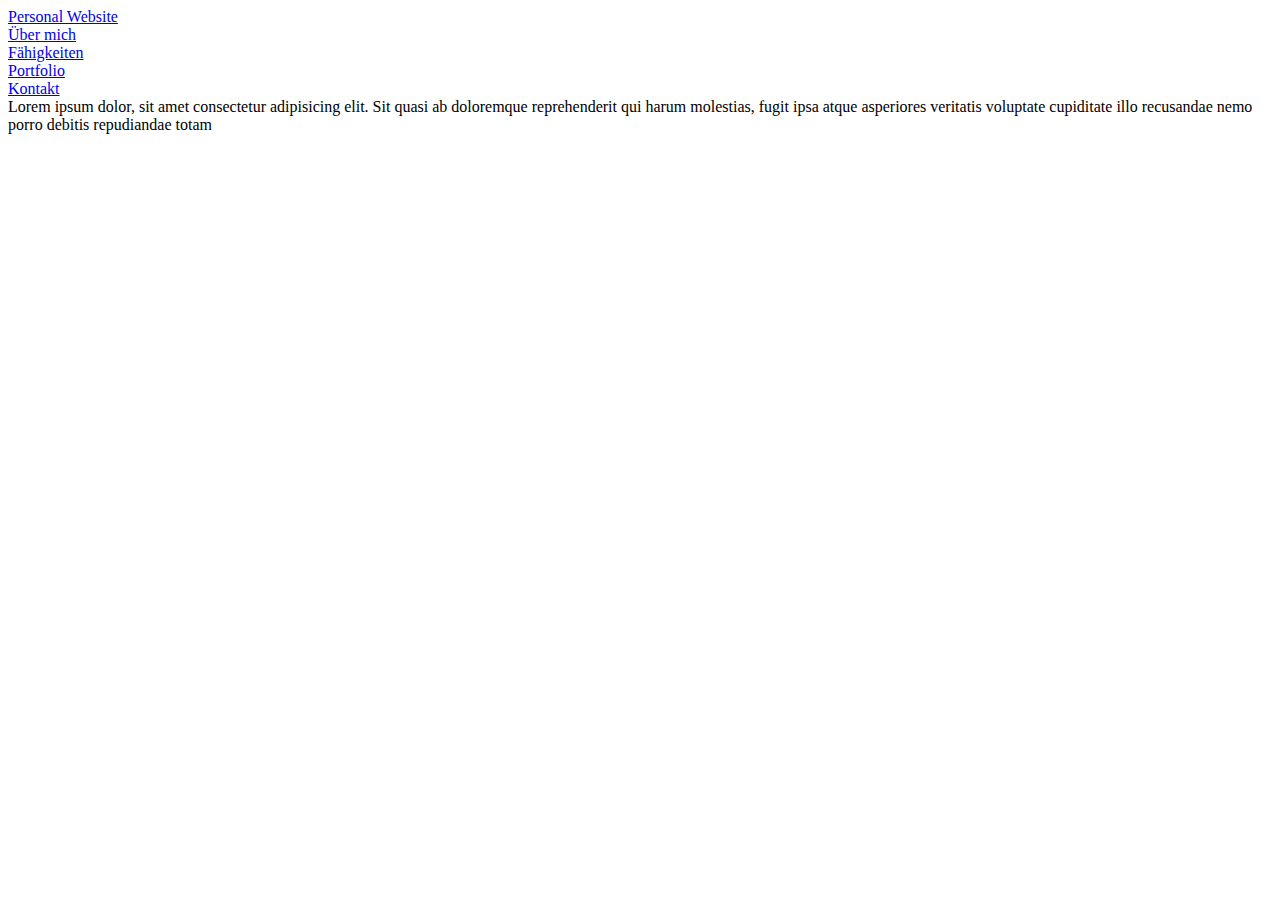
==== index.html @ b16df409 "init styles" ====
<!DOCTYPE html>
<html lang="de">
  <head>
    <meta charset="UTF-8" />
    <meta http-equiv="X-UA-Compatible" content="IE=edge" />
    <meta name="viewport" content="width=device-width, initial-scale=1.0" />
    <title>Personal Website</title>
    <link rel="stylesheet" href="./styles/style.scss" />
  </head>
  <body>
    <!-- Navigation -->
    <section class="head-line">
      <div><a class="nav-item" href="index.html">Personal Website</a></div>
      <div class="navbar">
        <div class="nav-item">
          <a href="./Pages/UeberMich.html">Über mich</a>
        </div>
        <div class="nav-item">
          <a href="./Pages/Faehigkeiten.html">Fähigkeiten</a>
        </div>
        <div class="nav-item">
          <a href="./Pages/Portfolio.html">Portfolio</a>
        </div>
        <div class="nav-item"><a href="./Pages/Kontakt.html">Kontakt</a></div>
      </div>
    </section>
    <!-- Content -->
    <section class="content">
      <div class="text introduction">
        Lorem ipsum dolor, sit amet consectetur adipisicing elit. Sit quasi ab
        doloremque reprehenderit qui harum molestias, fugit ipsa atque
        asperiores veritatis voluptate cupiditate illo recusandae nemo porro
        debitis repudiandae totam
      </div>
    </section>
  </body>
</html>
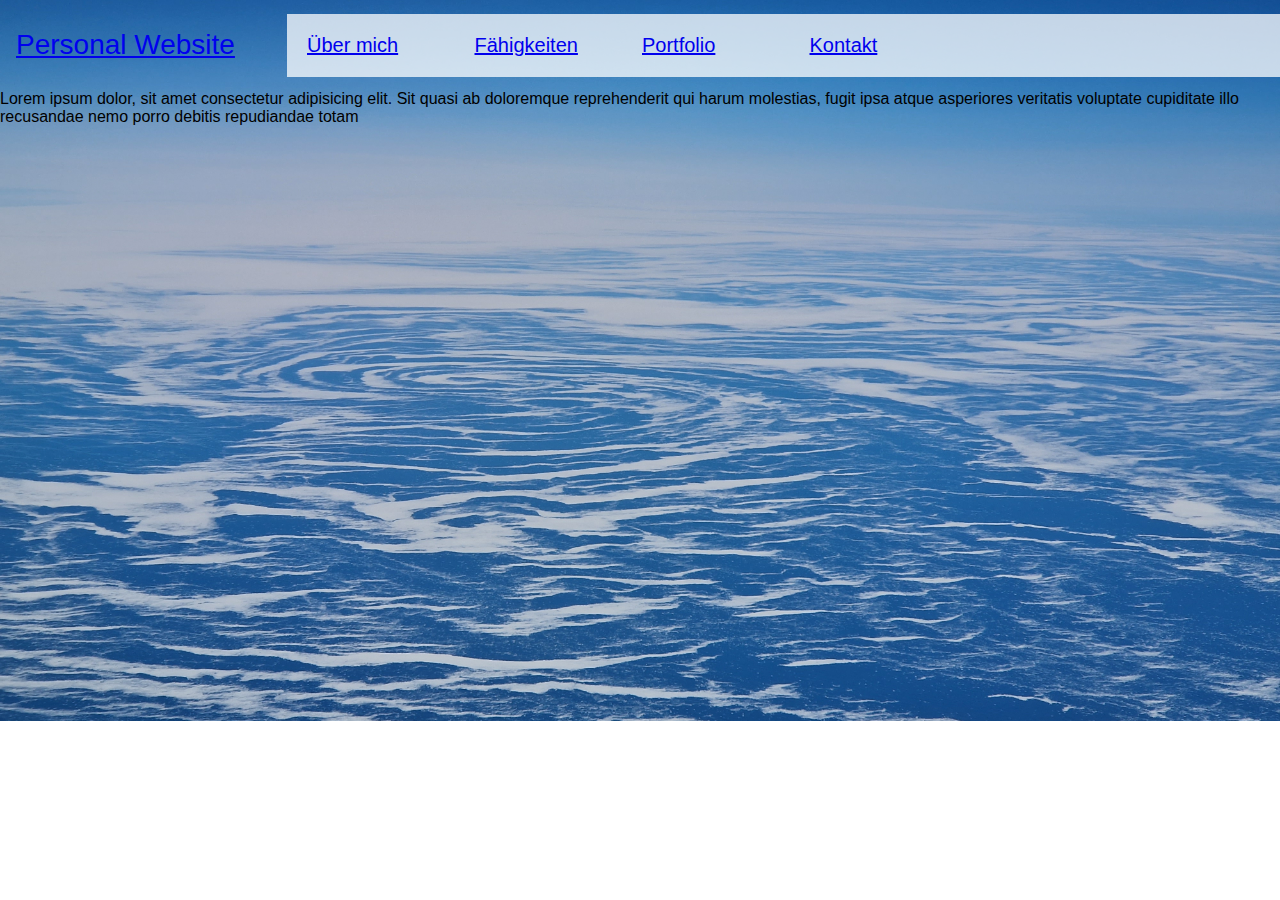
==== commit 2438167c: "New Backend in Navigation Bar" ====
--- a/index.html
+++ b/index.html
@@ -5,23 +5,25 @@
     <meta http-equiv="X-UA-Compatible" content="IE=edge" />
     <meta name="viewport" content="width=device-width, initial-scale=1.0" />
     <title>Personal Website</title>
-    <link rel="stylesheet" href="./styles/style.scss" />
+    <link rel="stylesheet" href="./styles/style.css" />
   </head>
   <body>
     <!-- Navigation -->
-    <section class="head-line">
-      <div><a class="nav-item" href="index.html">Personal Website</a></div>
-      <div class="navbar">
-        <div class="nav-item">
-          <a href="./Pages/UeberMich.html">Über mich</a>
-        </div>
-        <div class="nav-item">
-          <a href="./Pages/Faehigkeiten.html">Fähigkeiten</a>
-        </div>
-        <div class="nav-item">
-          <a href="./Pages/Portfolio.html">Portfolio</a>
-        </div>
-        <div class="nav-item"><a href="./Pages/Kontakt.html">Kontakt</a></div>
+    <section class="navbar">
+      <div class="nav-item nav-home">
+        <a href="index.html">Personal Website</a>
+      </div>
+      <div class="nav-item nav-page">
+        <a href="./Pages/UeberMich.html">Über mich</a>
+      </div>
+      <div class="nav-item nav-page">
+        <a href="./Pages/Faehigkeiten.html">Fähigkeiten</a>
+      </div>
+      <div class="nav-item nav-page">
+        <a href="./Pages/Portfolio.html">Portfolio</a>
+      </div>
+      <div class="nav-item nav-page nav-page-last">
+        <a href="./Pages/Kontakt.html">Kontakt</a>
       </div>
     </section>
     <!-- Content -->
--- a/styles/style.css
+++ b/styles/style.css
@@ -0,0 +1,34 @@
+body {
+  background-image: url("../pictures/background.jpg");
+  background-repeat: no-repeat;
+  background-size: 100%;
+  font-size: 16px;
+  font-family: Arial, Helvetica, sans-serif;
+  margin: 0px;
+  padding: 0px;
+}
+
+/* Navigation Bar */
+.navbar {
+  height: 60px;
+  display: flex !important;
+  margin-top: 15px;
+  margin-bottom: 15px;
+  align-items: center !important;
+}
+.nav-item {
+  font-size: 20px;
+  padding: 20px;
+}
+.nav-home {
+  width: 300px;
+  font-size: 28px;
+  padding: 16px;
+}
+.nav-page {
+  background-color: rgb(255, 255, 255, 0.75);
+  width: 150px;
+}
+.nav-page-last {
+  width: calc(100% - 750px);
+}
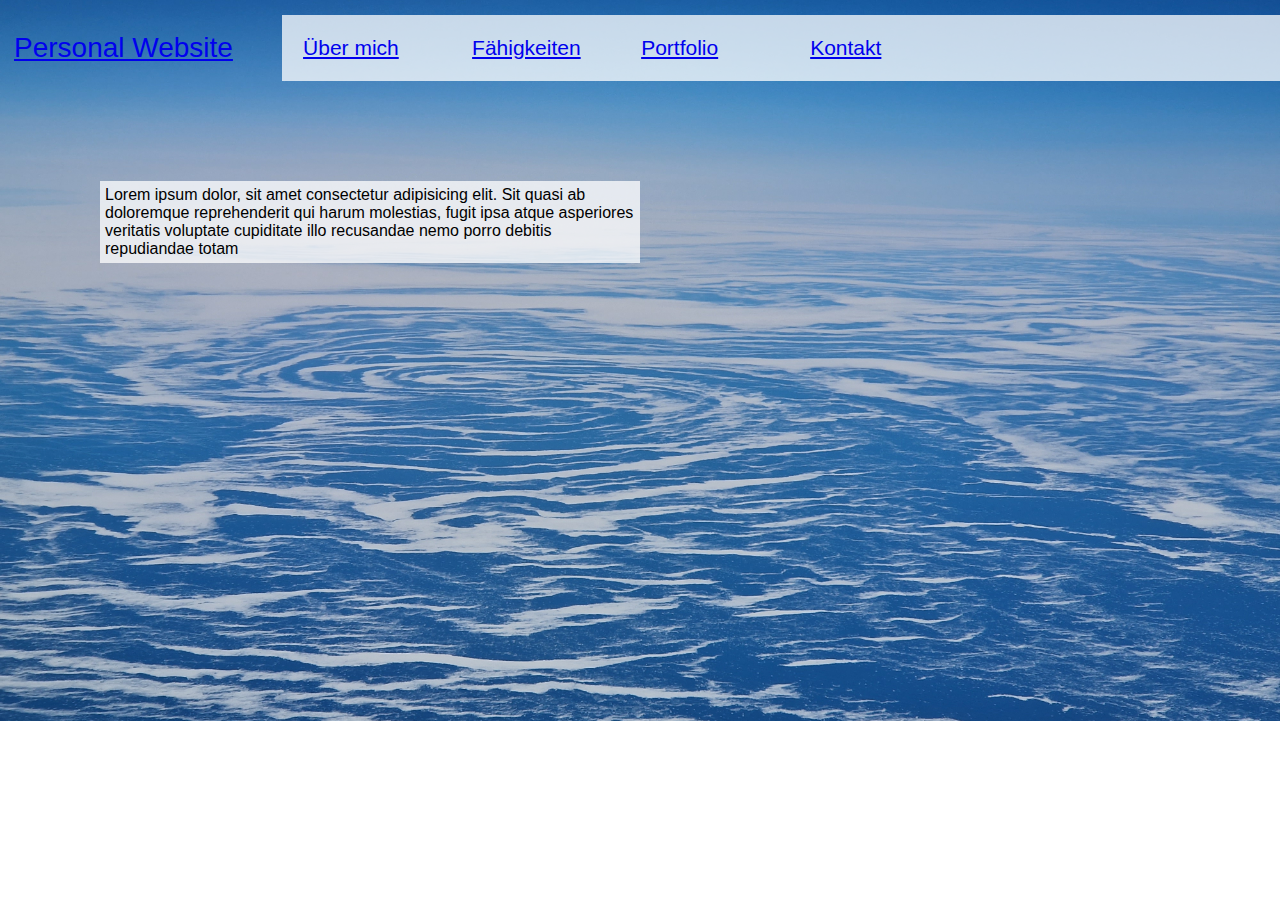
==== commit 7990c5ad: "Style for Text and init for home" ====
--- a/index.html
+++ b/index.html
@@ -6,6 +6,7 @@
     <meta name="viewport" content="width=device-width, initial-scale=1.0" />
     <title>Personal Website</title>
     <link rel="stylesheet" href="./styles/style.css" />
+    <link rel="stylesheet" href="./styles/styleHome.css" />
   </head>
   <body>
     <!-- Navigation -->
--- a/styles/style.css
+++ b/styles/style.css
@@ -2,7 +2,7 @@
   background-image: url("../pictures/background.jpg");
   background-repeat: no-repeat;
   background-size: 100%;
-  font-size: 16px;
+  font-size: 14px;
   font-family: Arial, Helvetica, sans-serif;
   margin: 0px;
   padding: 0px;
@@ -10,20 +10,19 @@
 
 /* Navigation Bar */
 .navbar {
-  height: 60px;
   display: flex !important;
   margin-top: 15px;
   margin-bottom: 15px;
   align-items: center !important;
 }
 .nav-item {
-  font-size: 20px;
-  padding: 20px;
+  font-size: 1.5em;
+  padding: 1em;
 }
 .nav-home {
   width: 300px;
-  font-size: 28px;
-  padding: 16px;
+  font-size: 2em;
+  padding: 0.5em;
 }
 .nav-page {
   background-color: rgb(255, 255, 255, 0.75);
@@ -32,3 +31,10 @@
 .nav-page-last {
   width: calc(100% - 750px);
 }
+
+/* Text Definition Allgemein */
+.text {
+  font-size: 16px;
+  background-color: rgb(255, 255, 255, 0.75);
+  padding: 5px;
+}
--- a/styles/styleHome.css
+++ b/styles/styleHome.css
@@ -0,0 +1,5 @@
+/* Short Introduction */
+.introduction {
+  margin: 100px;
+  margin-right: 50%;
+}
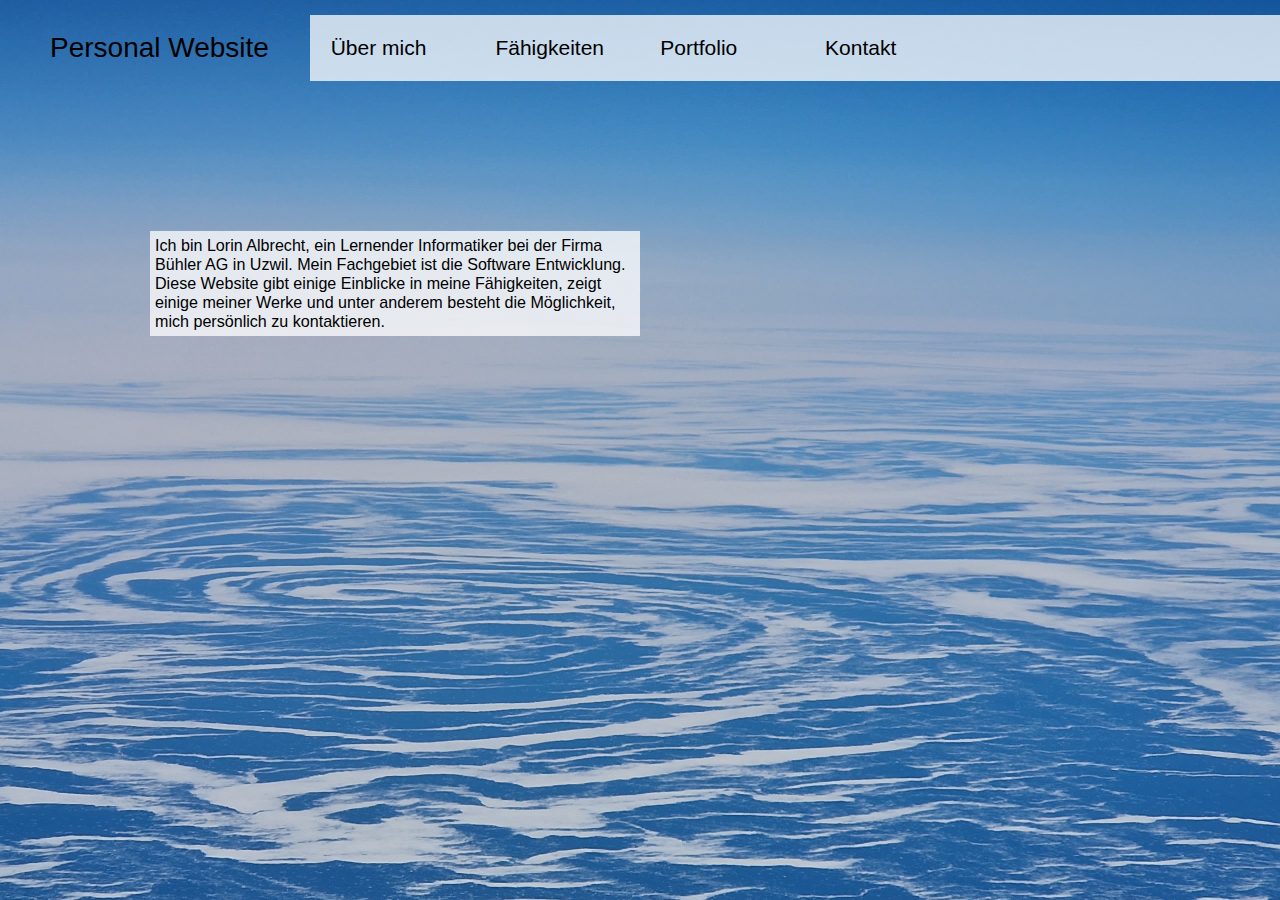
==== commit de786510: "Introduction on home page" ====
--- a/index.html
+++ b/index.html
@@ -30,10 +30,11 @@
     <!-- Content -->
     <section class="content">
       <div class="text introduction">
-        Lorem ipsum dolor, sit amet consectetur adipisicing elit. Sit quasi ab
-        doloremque reprehenderit qui harum molestias, fugit ipsa atque
-        asperiores veritatis voluptate cupiditate illo recusandae nemo porro
-        debitis repudiandae totam
+        Ich bin Lorin Albrecht, ein Lernender Informatiker bei der Firma Bühler
+        AG in Uzwil. Mein Fachgebiet ist die Software Entwicklung. Diese Website
+        gibt einige Einblicke in meine Fähigkeiten, zeigt einige meiner Werke
+        und unter anderem besteht die Möglichkeit, mich persönlich zu
+        kontaktieren.
       </div>
     </section>
   </body>
--- a/styles/style.css
+++ b/styles/style.css
@@ -1,6 +1,7 @@
 body {
   background-image: url("../pictures/background.jpg");
   background-repeat: no-repeat;
+  background-attachment: fixed;
   background-size: 100%;
   font-size: 14px;
   font-family: Arial, Helvetica, sans-serif;
@@ -23,6 +24,8 @@
   width: 300px;
   font-size: 2em;
   padding: 0.5em;
+  padding-left: 0px;
+  margin-left: 50px;
 }
 .nav-page {
   background-color: rgb(255, 255, 255, 0.75);
@@ -31,10 +34,64 @@
 .nav-page-last {
   width: calc(100% - 750px);
 }
+@media (max-width: 2000px) {
+  body {
+    background-image: url("../pictures/background.jpg");
+    background-repeat: no-repeat;
+    background-size: 2000px;
+    background-position-x: center;
+  }
+}
+@media (max-width: 1000px) {
+  body {
+    background-image: url("../pictures/background.jpg");
+    background-repeat: no-repeat;
+    background-size: 2000px;
+    background-position-x: center;
+  }
+  .navbar {
+    flex-wrap: wrap;
+  }
+  .nav-home {
+    width: 100%;
+  }
+  .nav-page {
+    box-sizing: border-box;
+    width: 25%;
+  }
+}
+@media (max-width: 700px) {
+  .nav-item {
+    width: 100%;
+  }
+}
 
 /* Text Definition Allgemein */
 .text {
-  font-size: 16px;
+  font-size: 1.15em;
   background-color: rgb(255, 255, 255, 0.75);
   padding: 5px;
 }
+
+/* Content Definition Allgemein */
+.content {
+  margin: 50px;
+  margin-top: 100px;
+}
+@media (max-width: 700px) {
+  .content {
+    margin: 1em;
+    margin-top: 2em;
+  }
+}
+
+/* Link Definierung */
+a:link,
+a:visited {
+  color: black;
+  text-decoration: none;
+}
+a:hover {
+  color: rgb(30, 170, 235);
+  text-decoration: none;
+}
--- a/styles/styleHome.css
+++ b/styles/styleHome.css
@@ -1,5 +1,17 @@
 /* Short Introduction */
 .introduction {
   margin: 100px;
+  margin-top: 150px;
   margin-right: 50%;
 }
+@media (max-width: 1000px) {
+  .introduction {
+    margin: 100px;
+    margin-top: 150px;
+  }
+}
+@media (max-width: 700px) {
+  .introduction {
+    margin: 0px;
+  }
+}
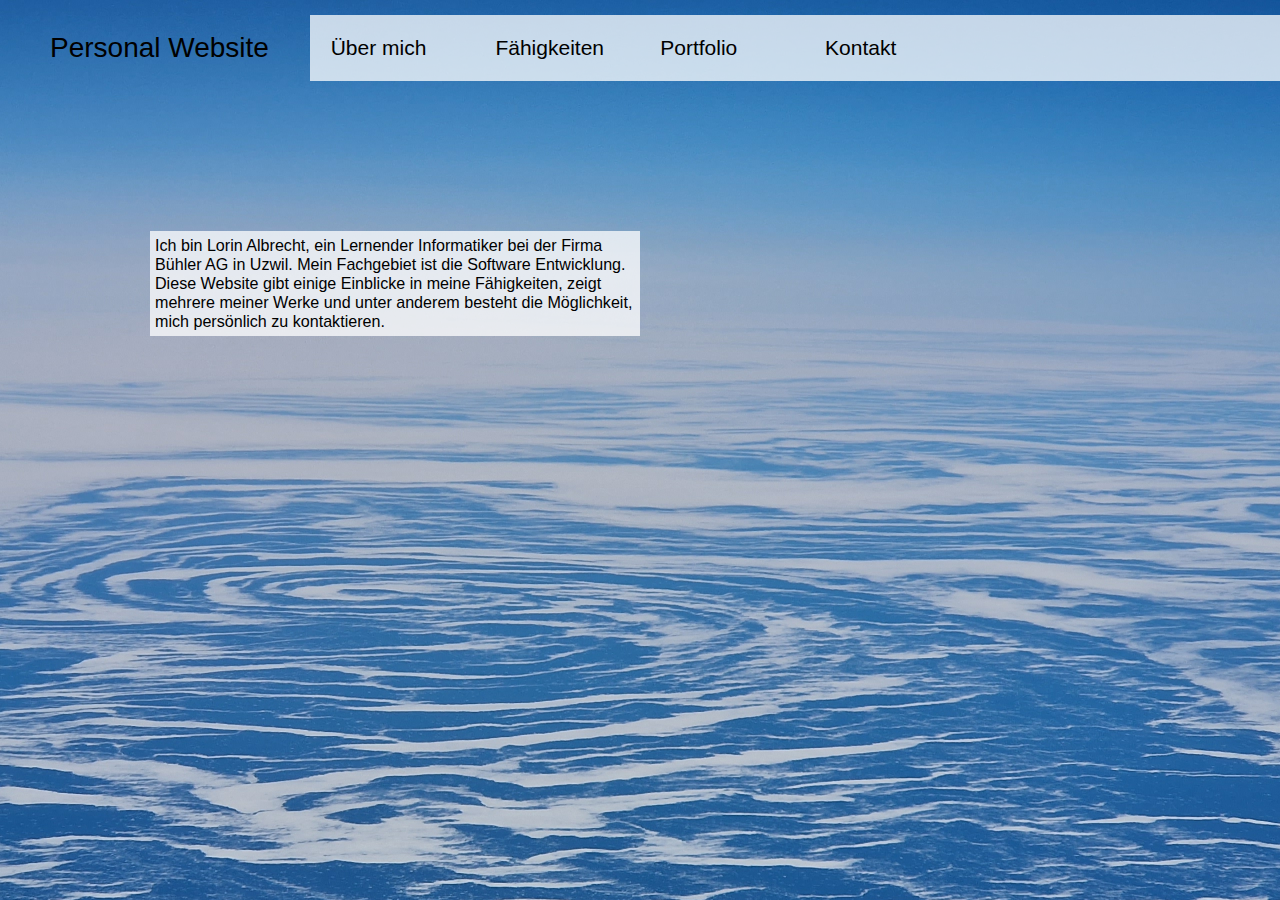
==== commit bd7037a1: "Added Content for UeberMich" ====
--- a/index.html
+++ b/index.html
@@ -32,7 +32,7 @@
       <div class="text introduction">
         Ich bin Lorin Albrecht, ein Lernender Informatiker bei der Firma Bühler
         AG in Uzwil. Mein Fachgebiet ist die Software Entwicklung. Diese Website
-        gibt einige Einblicke in meine Fähigkeiten, zeigt einige meiner Werke
+        gibt einige Einblicke in meine Fähigkeiten, zeigt mehrere meiner Werke
         und unter anderem besteht die Möglichkeit, mich persönlich zu
         kontaktieren.
       </div>
--- a/styles/style.css
+++ b/styles/style.css
@@ -67,10 +67,24 @@
 }
 
 /* Text Definition Allgemein */
+p,
+h1,
+h2,
+h3 {
+  margin: 0px;
+  padding: 0px;
+}
 .text {
   font-size: 1.15em;
   background-color: rgb(255, 255, 255, 0.75);
-  padding: 5px;
+  padding: 5px !important;
+  margin-bottom: 2em;
+}
+h1 {
+  font-size: 1.5em !important;
+  font-weight: normal;
+  padding-top: 0.3em;
+  padding-bottom: 0.5em;
 }
 
 /* Content Definition Allgemein */
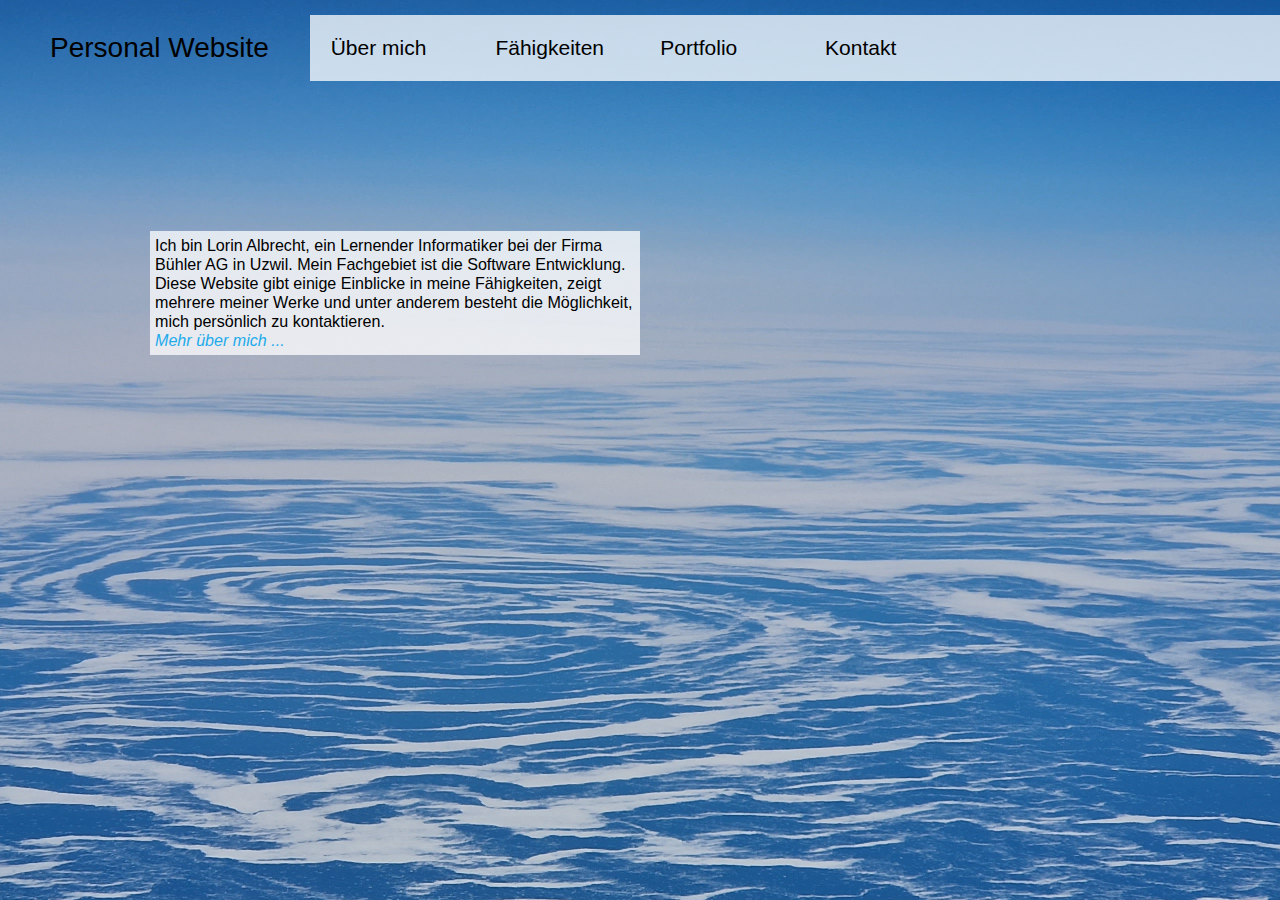
==== commit 7eb61865: "Updated active page for Navigation and hyperlinks" ====
--- a/index.html
+++ b/index.html
@@ -29,13 +29,16 @@
     </section>
     <!-- Content -->
     <section class="content">
-      <div class="text introduction">
-        Ich bin Lorin Albrecht, ein Lernender Informatiker bei der Firma Bühler
-        AG in Uzwil. Mein Fachgebiet ist die Software Entwicklung. Diese Website
-        gibt einige Einblicke in meine Fähigkeiten, zeigt mehrere meiner Werke
-        und unter anderem besteht die Möglichkeit, mich persönlich zu
-        kontaktieren.
-      </div>
+      <article class="introduction">
+        <p>
+          Ich bin Lorin Albrecht, ein Lernender Informatiker bei der Firma
+          Bühler AG in Uzwil. Mein Fachgebiet ist die Software Entwicklung.
+          Diese Website gibt einige Einblicke in meine Fähigkeiten, zeigt
+          mehrere meiner Werke und unter anderem besteht die Möglichkeit, mich
+          persönlich zu kontaktieren.
+        </p>
+        <a class="verweis" href="./Pages/UeberMich.html">Mehr über mich ...</a>
+      </article>
     </section>
   </body>
 </html>
--- a/styles/style.css
+++ b/styles/style.css
@@ -74,7 +74,7 @@
   margin: 0px;
   padding: 0px;
 }
-.text {
+article {
   font-size: 1.15em;
   background-color: rgb(255, 255, 255, 0.75);
   padding: 5px !important;
@@ -105,7 +105,13 @@
   color: black;
   text-decoration: none;
 }
-a:hover {
+a:hover,
+.active a {
   color: rgb(30, 170, 235);
   text-decoration: none;
 }
+.verweis:link,
+.verweis:visited {
+  color: rgb(30, 170, 235);
+  font-style: italic;
+}
